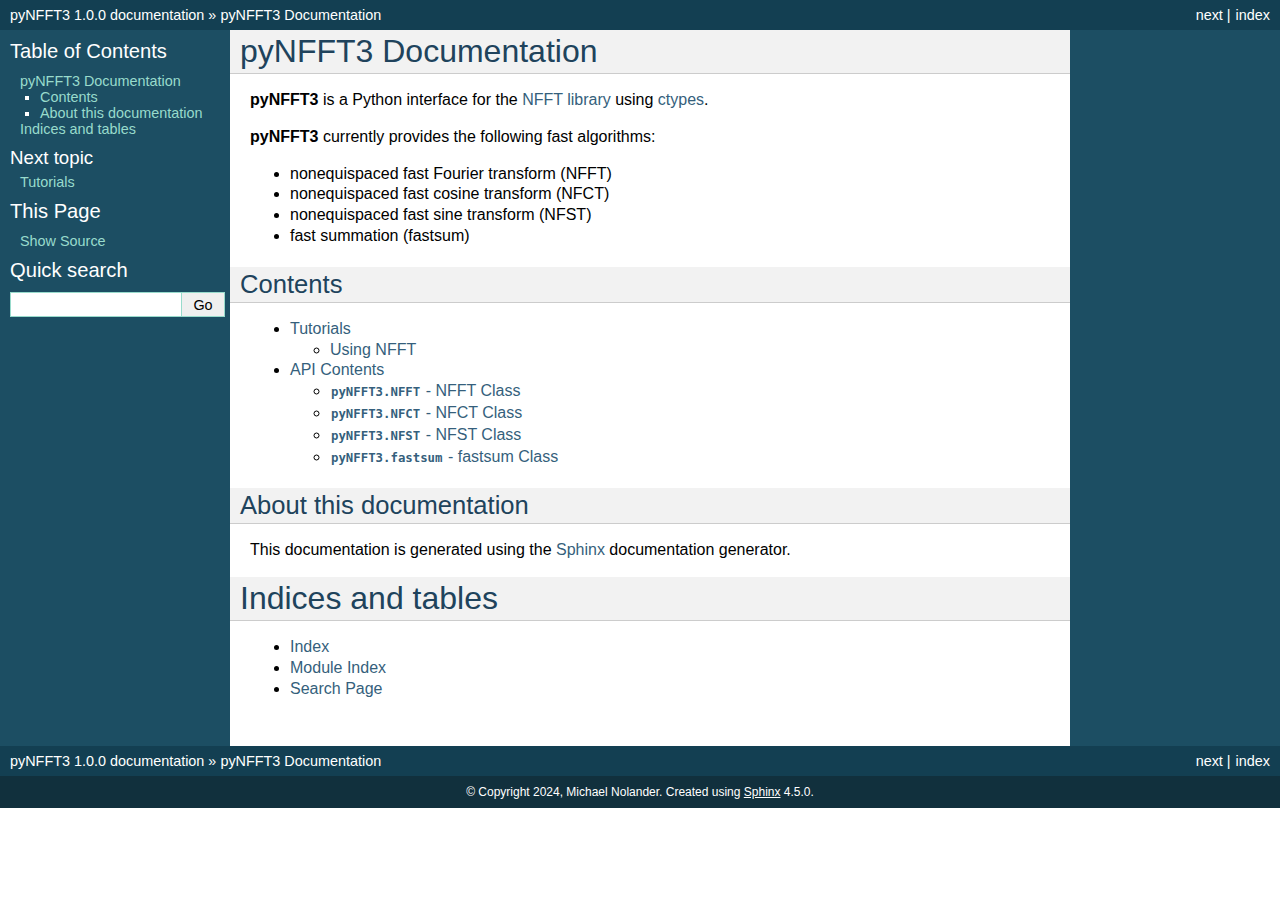
==== index.html @ 11acdd45 "deploy: e230acec87c541a63d96c484d4fe2445d1656b60" ====
<!DOCTYPE html>

<html>
  <head>
    <meta charset="utf-8" />
    <meta name="viewport" content="width=device-width, initial-scale=1.0" />
    <title>pyNFFT3 Documentation &#8212; pyNFFT3 1.0.0 documentation</title>
    <link rel="stylesheet" type="text/css" href="_static/pygments.css" />
    <link rel="stylesheet" type="text/css" href="_static/classic.css" />
    
    <script data-url_root="./" id="documentation_options" src="_static/documentation_options.js"></script>
    <script src="_static/jquery.js"></script>
    <script src="_static/underscore.js"></script>
    <script src="_static/doctools.js"></script>
    
    <link rel="index" title="Index" href="genindex.html" />
    <link rel="search" title="Search" href="search.html" />
    <link rel="next" title="Tutorials" href="tutorial.html" /> 
  </head><body>
    <div class="related" role="navigation" aria-label="related navigation">
      <h3>Navigation</h3>
      <ul>
        <li class="right" style="margin-right: 10px">
          <a href="genindex.html" title="General Index"
             accesskey="I">index</a></li>
        <li class="right" >
          <a href="tutorial.html" title="Tutorials"
             accesskey="N">next</a> |</li>
        <li class="nav-item nav-item-0"><a href="#">pyNFFT3 1.0.0 documentation</a> &#187;</li>
        <li class="nav-item nav-item-this"><a href="">pyNFFT3 Documentation</a></li> 
      </ul>
    </div>  

    <div class="document">
      <div class="documentwrapper">
        <div class="bodywrapper">
          <div class="body" role="main">
            
  <div class="section" id="pynfft3-documentation">
<h1>pyNFFT3 Documentation<a class="headerlink" href="#pynfft3-documentation" title="Permalink to this headline">¶</a></h1>
<p><strong>pyNFFT3</strong> is a Python interface for the <a class="reference external" href="http://www-user.tu-chemnitz.de/~potts/nfft/">NFFT library</a> using <a class="reference external" href="https://docs.python.org/3/library/ctypes.html">ctypes</a>.</p>
<p><strong>pyNFFT3</strong> currently provides the following fast algorithms:</p>
<ul class="simple">
<li><p>nonequispaced fast Fourier transform (NFFT)</p></li>
<li><p>nonequispaced fast cosine transform (NFCT)</p></li>
<li><p>nonequispaced fast sine transform (NFST)</p></li>
<li><p>fast summation (fastsum)</p></li>
</ul>
<div class="section" id="contents">
<h2>Contents<a class="headerlink" href="#contents" title="Permalink to this headline">¶</a></h2>
<div class="toctree-wrapper compound">
<ul>
<li class="toctree-l1"><a class="reference internal" href="tutorial.html">Tutorials</a><ul>
<li class="toctree-l2"><a class="reference internal" href="tutorial.html#using-nfft">Using NFFT</a></li>
</ul>
</li>
<li class="toctree-l1"><a class="reference internal" href="api.html">API Contents</a><ul>
<li class="toctree-l2"><a class="reference internal" href="api/nfft.html"><code class="docutils literal notranslate"><span class="pre">pyNFFT3.NFFT</span></code> - NFFT Class</a></li>
<li class="toctree-l2"><a class="reference internal" href="api/nfct.html"><code class="docutils literal notranslate"><span class="pre">pyNFFT3.NFCT</span></code> - NFCT Class</a></li>
<li class="toctree-l2"><a class="reference internal" href="api/nfst.html"><code class="docutils literal notranslate"><span class="pre">pyNFFT3.NFST</span></code> - NFST Class</a></li>
<li class="toctree-l2"><a class="reference internal" href="api/fastsum.html"><code class="docutils literal notranslate"><span class="pre">pyNFFT3.fastsum</span></code> - fastsum Class</a></li>
</ul>
</li>
</ul>
</div>
</div>
<div class="section" id="about-this-documentation">
<h2>About this documentation<a class="headerlink" href="#about-this-documentation" title="Permalink to this headline">¶</a></h2>
<p>This documentation is generated using the <a class="reference external" href="http://sphinx.pocoo.org/">Sphinx</a> documentation generator.</p>
</div>
</div>
<div class="section" id="indices-and-tables">
<h1>Indices and tables<a class="headerlink" href="#indices-and-tables" title="Permalink to this headline">¶</a></h1>
<ul class="simple">
<li><p><a class="reference internal" href="genindex.html"><span class="std std-ref">Index</span></a></p></li>
<li><p><a class="reference internal" href="py-modindex.html"><span class="std std-ref">Module Index</span></a></p></li>
<li><p><a class="reference internal" href="search.html"><span class="std std-ref">Search Page</span></a></p></li>
</ul>
</div>


            <div class="clearer"></div>
          </div>
        </div>
      </div>
      <div class="sphinxsidebar" role="navigation" aria-label="main navigation">
        <div class="sphinxsidebarwrapper">
  <div>
    <h3><a href="#">Table of Contents</a></h3>
    <ul>
<li><a class="reference internal" href="#">pyNFFT3 Documentation</a><ul>
<li><a class="reference internal" href="#contents">Contents</a></li>
<li><a class="reference internal" href="#about-this-documentation">About this documentation</a></li>
</ul>
</li>
<li><a class="reference internal" href="#indices-and-tables">Indices and tables</a></li>
</ul>

  </div>
  <div>
    <h4>Next topic</h4>
    <p class="topless"><a href="tutorial.html"
                          title="next chapter">Tutorials</a></p>
  </div>
  <div role="note" aria-label="source link">
    <h3>This Page</h3>
    <ul class="this-page-menu">
      <li><a href="_sources/index.rst.txt"
            rel="nofollow">Show Source</a></li>
    </ul>
   </div>
<div id="searchbox" style="display: none" role="search">
  <h3 id="searchlabel">Quick search</h3>
    <div class="searchformwrapper">
    <form class="search" action="search.html" method="get">
      <input type="text" name="q" aria-labelledby="searchlabel" autocomplete="off" autocorrect="off" autocapitalize="off" spellcheck="false"/>
      <input type="submit" value="Go" />
    </form>
    </div>
</div>
<script>$('#searchbox').show(0);</script>
        </div>
      </div>
      <div class="clearer"></div>
    </div>
    <div class="related" role="navigation" aria-label="related navigation">
      <h3>Navigation</h3>
      <ul>
        <li class="right" style="margin-right: 10px">
          <a href="genindex.html" title="General Index"
             >index</a></li>
        <li class="right" >
          <a href="tutorial.html" title="Tutorials"
             >next</a> |</li>
        <li class="nav-item nav-item-0"><a href="#">pyNFFT3 1.0.0 documentation</a> &#187;</li>
        <li class="nav-item nav-item-this"><a href="">pyNFFT3 Documentation</a></li> 
      </ul>
    </div>
    <div class="footer" role="contentinfo">
        &#169; Copyright 2024, Michael Nolander.
      Created using <a href="https://www.sphinx-doc.org/">Sphinx</a> 4.5.0.
    </div>
  </body>
</html>
---- _static/pygments.css ----
.highlight .hll { background-color: #ffffcc }
.highlight  { background: #eeffcc; }
.highlight .c { color: #408090; font-style: italic } /* Comment */
.highlight .err { border: 1px solid #FF0000 } /* Error */
.highlight .k { color: #007020; font-weight: bold } /* Keyword */
.highlight .o { color: #666666 } /* Operator */
.highlight .ch { color: #408090; font-style: italic } /* Comment.Hashbang */
.highlight .cm { color: #408090; font-style: italic } /* Comment.Multiline */
.highlight .cp { color: #007020 } /* Comment.Preproc */
.highlight .cpf { color: #408090; font-style: italic } /* Comment.PreprocFile */
.highlight .c1 { color: #408090; font-style: italic } /* Comment.Single */
.highlight .cs { color: #408090; background-color: #fff0f0 } /* Comment.Special */
.highlight .gd { color: #A00000 } /* Generic.Deleted */
.highlight .ge { font-style: italic } /* Generic.Emph */
.highlight .gr { color: #FF0000 } /* Generic.Error */
.highlight .gh { color: #000080; font-weight: bold } /* Generic.Heading */
.highlight .gi { color: #00A000 } /* Generic.Inserted */
.highlight .go { color: #333333 } /* Generic.Output */
.highlight .gp { color: #c65d09; font-weight: bold } /* Generic.Prompt */
.highlight .gs { font-weight: bold } /* Generic.Strong */
.highlight .gu { color: #800080; font-weight: bold } /* Generic.Subheading */
.highlight .gt { color: #0044DD } /* Generic.Traceback */
.highlight .kc { color: #007020; font-weight: bold } /* Keyword.Constant */
.highlight .kd { color: #007020; font-weight: bold } /* Keyword.Declaration */
.highlight .kn { color: #007020; font-weight: bold } /* Keyword.Namespace */
.highlight .kp { color: #007020 } /* Keyword.Pseudo */
.highlight .kr { color: #007020; font-weight: bold } /* Keyword.Reserved */
.highlight .kt { color: #902000 } /* Keyword.Type */
.highlight .m { color: #208050 } /* Literal.Number */
.highlight .s { color: #4070a0 } /* Literal.String */
.highlight .na { color: #4070a0 } /* Name.Attribute */
.highlight .nb { color: #007020 } /* Name.Builtin */
.highlight .nc { color: #0e84b5; font-weight: bold } /* Name.Class */
.highlight .no { color: #60add5 } /* Name.Constant */
.highlight .nd { color: #555555; font-weight: bold } /* Name.Decorator */
.highlight .ni { color: #d55537; font-weight: bold } /* Name.Entity */
.highlight .ne { color: #007020 } /* Name.Exception */
.highlight .nf { color: #06287e } /* Name.Function */
.highlight .nl { color: #002070; font-weight: bold } /* Name.Label */
.highlight .nn { color: #0e84b5; font-weight: bold } /* Name.Namespace */
.highlight .nt { color: #062873; font-weight: bold } /* Name.Tag */
.highlight .nv { color: #bb60d5 } /* Name.Variable */
.highlight .ow { color: #007020; font-weight: bold } /* Operator.Word */
.highlight .w { color: #bbbbbb } /* Text.Whitespace */
.highlight .mb { color: #208050 } /* Literal.Number.Bin */
.highlight .mf { color: #208050 } /* Literal.Number.Float */
.highlight .mh { color: #208050 } /* Literal.Number.Hex */
.highlight .mi { color: #208050 } /* Literal.Number.Integer */
.highlight .mo { color: #208050 } /* Literal.Number.Oct */
.highlight .sa { color: #4070a0 } /* Literal.String.Affix */
.highlight .sb { color: #4070a0 } /* Literal.String.Backtick */
.highlight .sc { color: #4070a0 } /* Literal.String.Char */
.highlight .dl { color: #4070a0 } /* Literal.String.Delimiter */
.highlight .sd { color: #4070a0; font-style: italic } /* Literal.String.Doc */
.highlight .s2 { color: #4070a0 } /* Literal.String.Double */
.highlight .se { color: #4070a0; font-weight: bold } /* Literal.String.Escape */
.highlight .sh { color: #4070a0 } /* Literal.String.Heredoc */
.highlight .si { color: #70a0d0; font-style: italic } /* Literal.String.Interpol */
.highlight .sx { color: #c65d09 } /* Literal.String.Other */
.highlight .sr { color: #235388 } /* Literal.String.Regex */
.highlight .s1 { color: #4070a0 } /* Literal.String.Single */
.highlight .ss { color: #517918 } /* Literal.String.Symbol */
.highlight .bp { color: #007020 } /* Name.Builtin.Pseudo */
.highlight .fm { color: #06287e } /* Name.Function.Magic */
.highlight .vc { color: #bb60d5 } /* Name.Variable.Class */
.highlight .vg { color: #bb60d5 } /* Name.Variable.Global */
.highlight .vi { color: #bb60d5 } /* Name.Variable.Instance */
.highlight .vm { color: #bb60d5 } /* Name.Variable.Magic */
.highlight .il { color: #208050 } /* Literal.Number.Integer.Long */
---- _static/classic.css ----
/*
 * classic.css_t
 * ~~~~~~~~~~~~~
 *
 * Sphinx stylesheet -- classic theme.
 *
 * :copyright: Copyright 2007-2022 by the Sphinx team, see AUTHORS.
 * :license: BSD, see LICENSE for details.
 *
 */

@import url("basic.css");

/* -- page layout ----------------------------------------------------------- */

html {
    /* CSS hack for macOS's scrollbar (see #1125) */
    background-color: #FFFFFF;
}

body {
    font-family: sans-serif;
    font-size: 100%;
    background-color: #11303d;
    color: #000;
    margin: 0;
    padding: 0;
}

div.document {
    background-color: #1c4e63;
}

div.documentwrapper {
    float: left;
    width: 100%;
}

div.bodywrapper {
    margin: 0 0 0 230px;
}

div.body {
    background-color: #ffffff;
    color: #000000;
    padding: 0 20px 30px 20px;
}

div.footer {
    color: #ffffff;
    width: 100%;
    padding: 9px 0 9px 0;
    text-align: center;
    font-size: 75%;
}

div.footer a {
    color: #ffffff;
    text-decoration: underline;
}

div.related {
    background-color: #133f52;
    line-height: 30px;
    color: #ffffff;
}

div.related a {
    color: #ffffff;
}

div.sphinxsidebar {
}

div.sphinxsidebar h3 {
    font-family: 'Trebuchet MS', sans-serif;
    color: #ffffff;
    font-size: 1.4em;
    font-weight: normal;
    margin: 0;
    padding: 0;
}

div.sphinxsidebar h3 a {
    color: #ffffff;
}

div.sphinxsidebar h4 {
    font-family: 'Trebuchet MS', sans-serif;
    color: #ffffff;
    font-size: 1.3em;
    font-weight: normal;
    margin: 5px 0 0 0;
    padding: 0;
}

div.sphinxsidebar p {
    color: #ffffff;
}

div.sphinxsidebar p.topless {
    margin: 5px 10px 10px 10px;
}

div.sphinxsidebar ul {
    margin: 10px;
    padding: 0;
    color: #ffffff;
}

div.sphinxsidebar a {
    color: #98dbcc;
}

div.sphinxsidebar input {
    border: 1px solid #98dbcc;
    font-family: sans-serif;
    font-size: 1em;
}



/* -- hyperlink styles ------------------------------------------------------ */

a {
    color: #355f7c;
    text-decoration: none;
}

a:visited {
    color: #355f7c;
    text-decoration: none;
}

a:hover {
    text-decoration: underline;
}



/* -- body styles ----------------------------------------------------------- */

div.body h1,
div.body h2,
div.body h3,
div.body h4,
div.body h5,
div.body h6 {
    font-family: 'Trebuchet MS', sans-serif;
    background-color: #f2f2f2;
    font-weight: normal;
    color: #20435c;
    border-bottom: 1px solid #ccc;
    margin: 20px -20px 10px -20px;
    padding: 3px 0 3px 10px;
}

div.body h1 { margin-top: 0; font-size: 200%; }
div.body h2 { font-size: 160%; }
div.body h3 { font-size: 140%; }
div.body h4 { font-size: 120%; }
div.body h5 { font-size: 110%; }
div.body h6 { font-size: 100%; }

a.headerlink {
    color: #c60f0f;
    font-size: 0.8em;
    padding: 0 4px 0 4px;
    text-decoration: none;
}

a.headerlink:hover {
    background-color: #c60f0f;
    color: white;
}

div.body p, div.body dd, div.body li, div.body blockquote {
    text-align: justify;
    line-height: 130%;
}

div.admonition p.admonition-title + p {
    display: inline;
}

div.admonition p {
    margin-bottom: 5px;
}

div.admonition pre {
    margin-bottom: 5px;
}

div.admonition ul, div.admonition ol {
    margin-bottom: 5px;
}

div.note {
    background-color: #eee;
    border: 1px solid #ccc;
}

div.seealso {
    background-color: #ffc;
    border: 1px solid #ff6;
}

div.topic {
    background-color: #eee;
}

div.warning {
    background-color: #ffe4e4;
    border: 1px solid #f66;
}

p.admonition-title {
    display: inline;
}

p.admonition-title:after {
    content: ":";
}

pre {
    padding: 5px;
    background-color: unset;
    color: unset;
    line-height: 120%;
    border: 1px solid #ac9;
    border-left: none;
    border-right: none;
}

code {
    background-color: #ecf0f3;
    padding: 0 1px 0 1px;
    font-size: 0.95em;
}

th, dl.field-list > dt {
    background-color: #ede;
}

.warning code {
    background: #efc2c2;
}

.note code {
    background: #d6d6d6;
}

.viewcode-back {
    font-family: sans-serif;
}

div.viewcode-block:target {
    background-color: #f4debf;
    border-top: 1px solid #ac9;
    border-bottom: 1px solid #ac9;
}

div.code-block-caption {
    color: #efefef;
    background-color: #1c4e63;
}
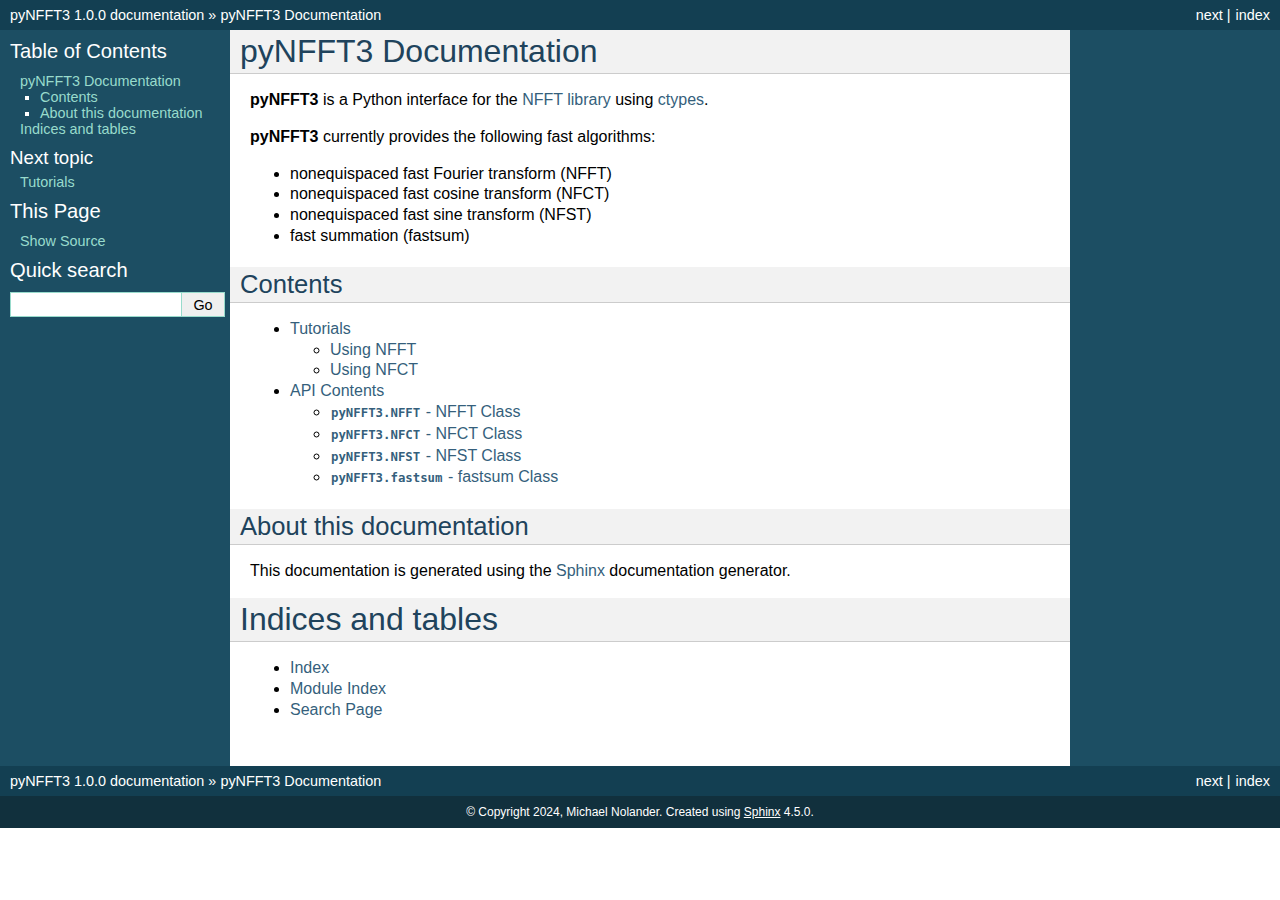
==== commit 83c5f57a: "deploy: 9af689ef7430a5365344ae1065f866d056c8a0eb" ====
--- a/index.html
+++ b/index.html
@@ -53,6 +53,7 @@
 <ul>
 <li class="toctree-l1"><a class="reference internal" href="tutorial.html">Tutorials</a><ul>
 <li class="toctree-l2"><a class="reference internal" href="tutorial.html#using-nfft">Using NFFT</a></li>
+<li class="toctree-l2"><a class="reference internal" href="tutorial.html#using-nfct">Using NFCT</a></li>
 </ul>
 </li>
 <li class="toctree-l1"><a class="reference internal" href="api.html">API Contents</a><ul>
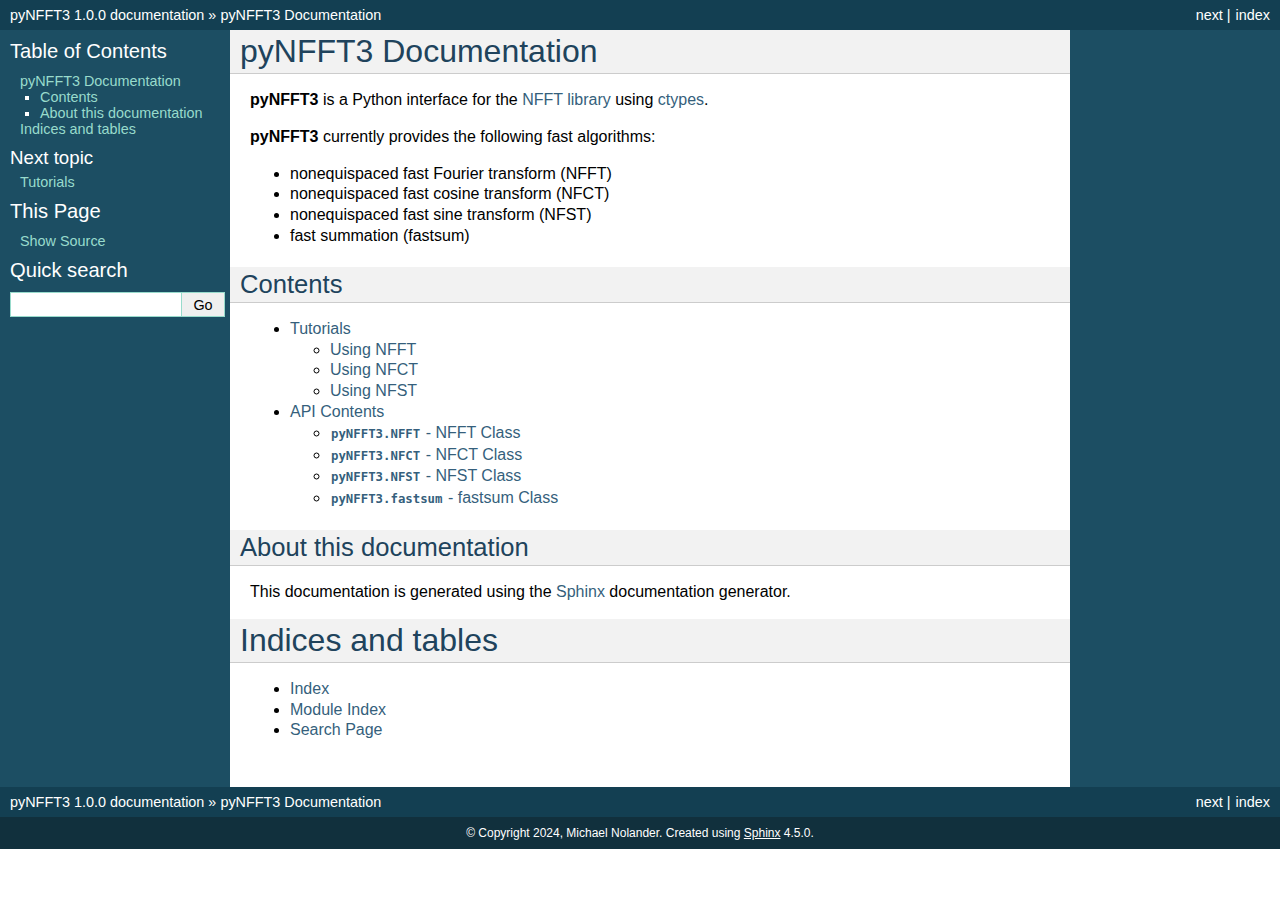
==== commit 1afb0c6d: "deploy: f9c8f88cd0a43ab10b12b66e527660b9aab0d4fb" ====
--- a/index.html
+++ b/index.html
@@ -54,6 +54,7 @@
 <li class="toctree-l1"><a class="reference internal" href="tutorial.html">Tutorials</a><ul>
 <li class="toctree-l2"><a class="reference internal" href="tutorial.html#using-nfft">Using NFFT</a></li>
 <li class="toctree-l2"><a class="reference internal" href="tutorial.html#using-nfct">Using NFCT</a></li>
+<li class="toctree-l2"><a class="reference internal" href="tutorial.html#using-nfst">Using NFST</a></li>
 </ul>
 </li>
 <li class="toctree-l1"><a class="reference internal" href="api.html">API Contents</a><ul>
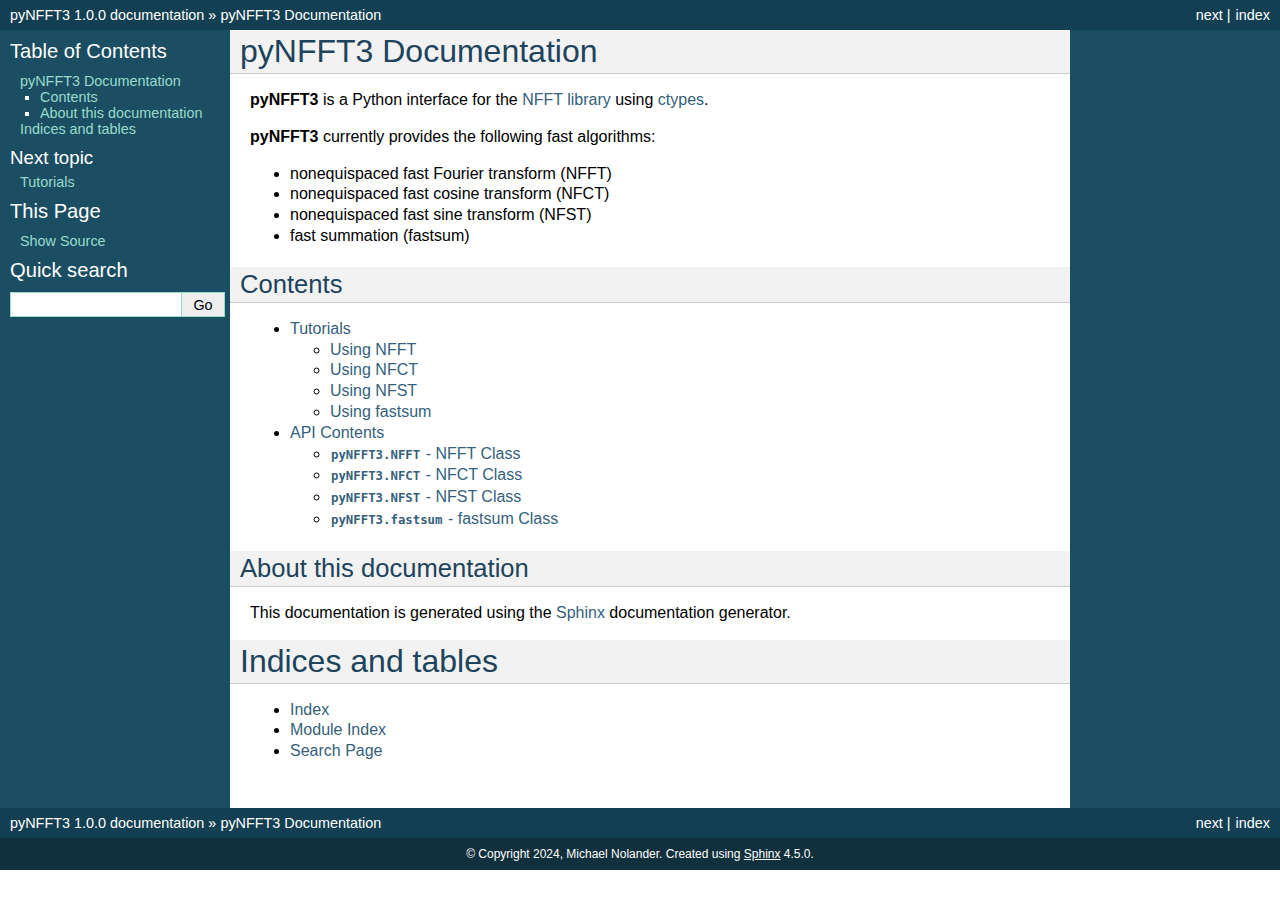
==== commit 128431d9: "deploy: b0dff50cfcfeeffd9f31f41f5afafb94a240a94c" ====
--- a/index.html
+++ b/index.html
@@ -55,6 +55,7 @@
 <li class="toctree-l2"><a class="reference internal" href="tutorial.html#using-nfft">Using NFFT</a></li>
 <li class="toctree-l2"><a class="reference internal" href="tutorial.html#using-nfct">Using NFCT</a></li>
 <li class="toctree-l2"><a class="reference internal" href="tutorial.html#using-nfst">Using NFST</a></li>
+<li class="toctree-l2"><a class="reference internal" href="tutorial.html#using-fastsum">Using fastsum</a></li>
 </ul>
 </li>
 <li class="toctree-l1"><a class="reference internal" href="api.html">API Contents</a><ul>
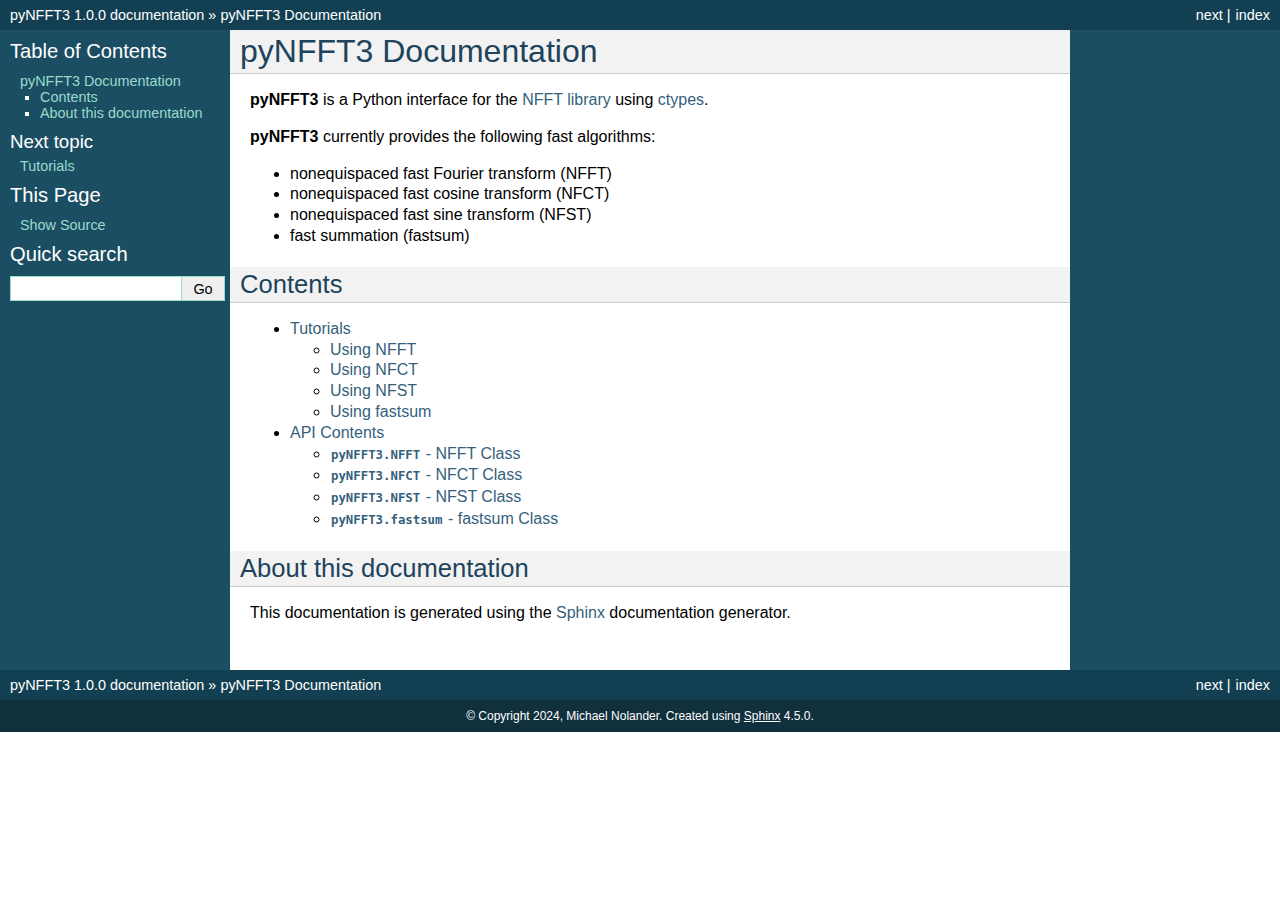
==== commit 9f7ad641: "deploy: 38bea6db4cb70b816cc13c2b2b8c1a0b0bb09cc1" ====
--- a/index.html
+++ b/index.html
@@ -73,14 +73,6 @@
 <p>This documentation is generated using the <a class="reference external" href="http://sphinx.pocoo.org/">Sphinx</a> documentation generator.</p>
 </div>
 </div>
-<div class="section" id="indices-and-tables">
-<h1>Indices and tables<a class="headerlink" href="#indices-and-tables" title="Permalink to this headline">¶</a></h1>
-<ul class="simple">
-<li><p><a class="reference internal" href="genindex.html"><span class="std std-ref">Index</span></a></p></li>
-<li><p><a class="reference internal" href="py-modindex.html"><span class="std std-ref">Module Index</span></a></p></li>
-<li><p><a class="reference internal" href="search.html"><span class="std std-ref">Search Page</span></a></p></li>
-</ul>
-</div>
 
 
             <div class="clearer"></div>
@@ -97,7 +89,6 @@
 <li><a class="reference internal" href="#about-this-documentation">About this documentation</a></li>
 </ul>
 </li>
-<li><a class="reference internal" href="#indices-and-tables">Indices and tables</a></li>
 </ul>
 
   </div>
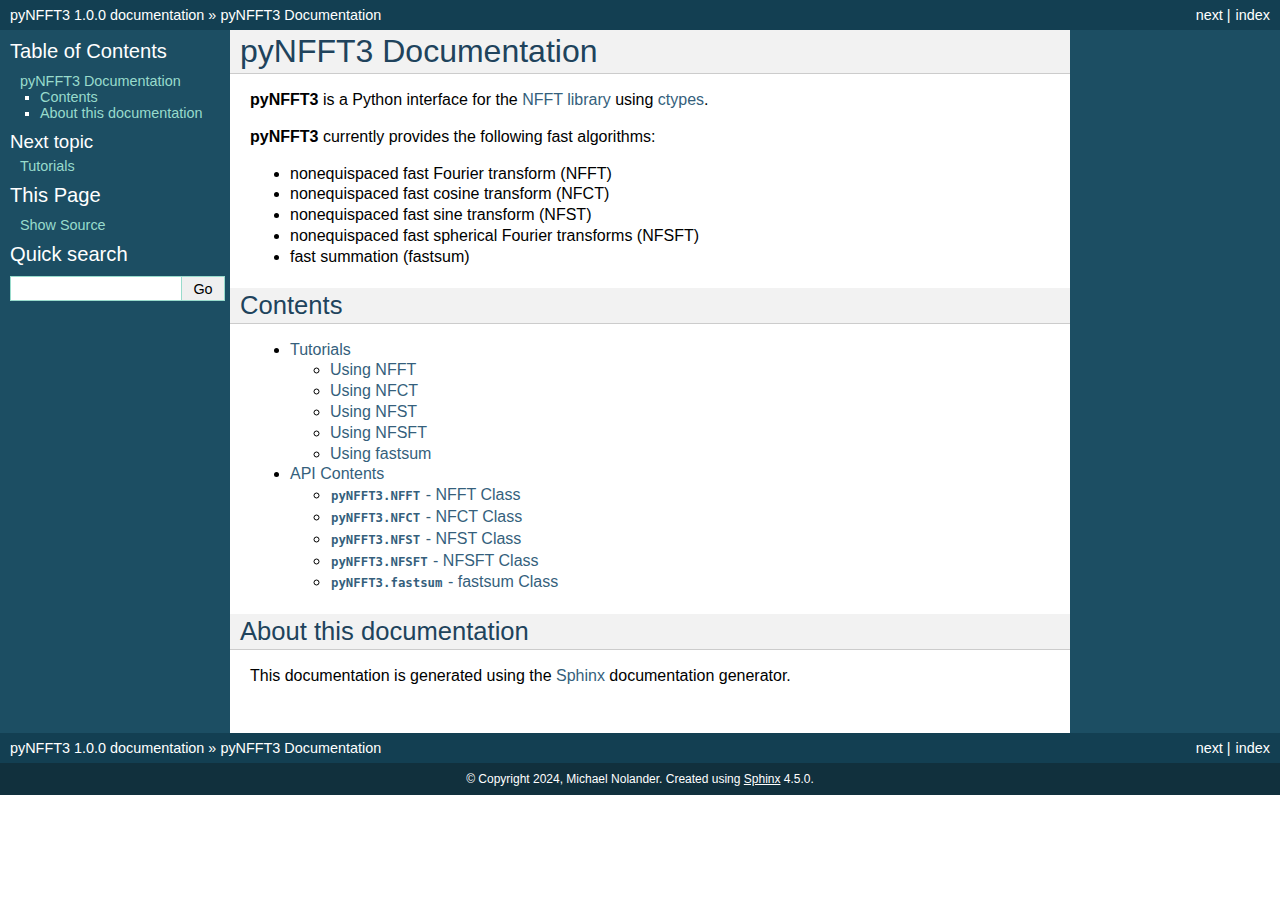
==== commit 2a125c13: "deploy: e067af3b3df44aa25a55337a8fec1ecb42c3579d" ====
--- a/index.html
+++ b/index.html
@@ -45,6 +45,7 @@
 <li><p>nonequispaced fast Fourier transform (NFFT)</p></li>
 <li><p>nonequispaced fast cosine transform (NFCT)</p></li>
 <li><p>nonequispaced fast sine transform (NFST)</p></li>
+<li><p>nonequispaced fast spherical Fourier transforms (NFSFT)</p></li>
 <li><p>fast summation (fastsum)</p></li>
 </ul>
 <div class="section" id="contents">
@@ -55,6 +56,7 @@
 <li class="toctree-l2"><a class="reference internal" href="tutorial.html#using-nfft">Using NFFT</a></li>
 <li class="toctree-l2"><a class="reference internal" href="tutorial.html#using-nfct">Using NFCT</a></li>
 <li class="toctree-l2"><a class="reference internal" href="tutorial.html#using-nfst">Using NFST</a></li>
+<li class="toctree-l2"><a class="reference internal" href="tutorial.html#using-nfsft">Using NFSFT</a></li>
 <li class="toctree-l2"><a class="reference internal" href="tutorial.html#using-fastsum">Using fastsum</a></li>
 </ul>
 </li>
@@ -62,6 +64,7 @@
 <li class="toctree-l2"><a class="reference internal" href="api/nfft.html"><code class="docutils literal notranslate"><span class="pre">pyNFFT3.NFFT</span></code> - NFFT Class</a></li>
 <li class="toctree-l2"><a class="reference internal" href="api/nfct.html"><code class="docutils literal notranslate"><span class="pre">pyNFFT3.NFCT</span></code> - NFCT Class</a></li>
 <li class="toctree-l2"><a class="reference internal" href="api/nfst.html"><code class="docutils literal notranslate"><span class="pre">pyNFFT3.NFST</span></code> - NFST Class</a></li>
+<li class="toctree-l2"><a class="reference internal" href="api/nfsft.html"><code class="docutils literal notranslate"><span class="pre">pyNFFT3.NFSFT</span></code> - NFSFT Class</a></li>
 <li class="toctree-l2"><a class="reference internal" href="api/fastsum.html"><code class="docutils literal notranslate"><span class="pre">pyNFFT3.fastsum</span></code> - fastsum Class</a></li>
 </ul>
 </li>
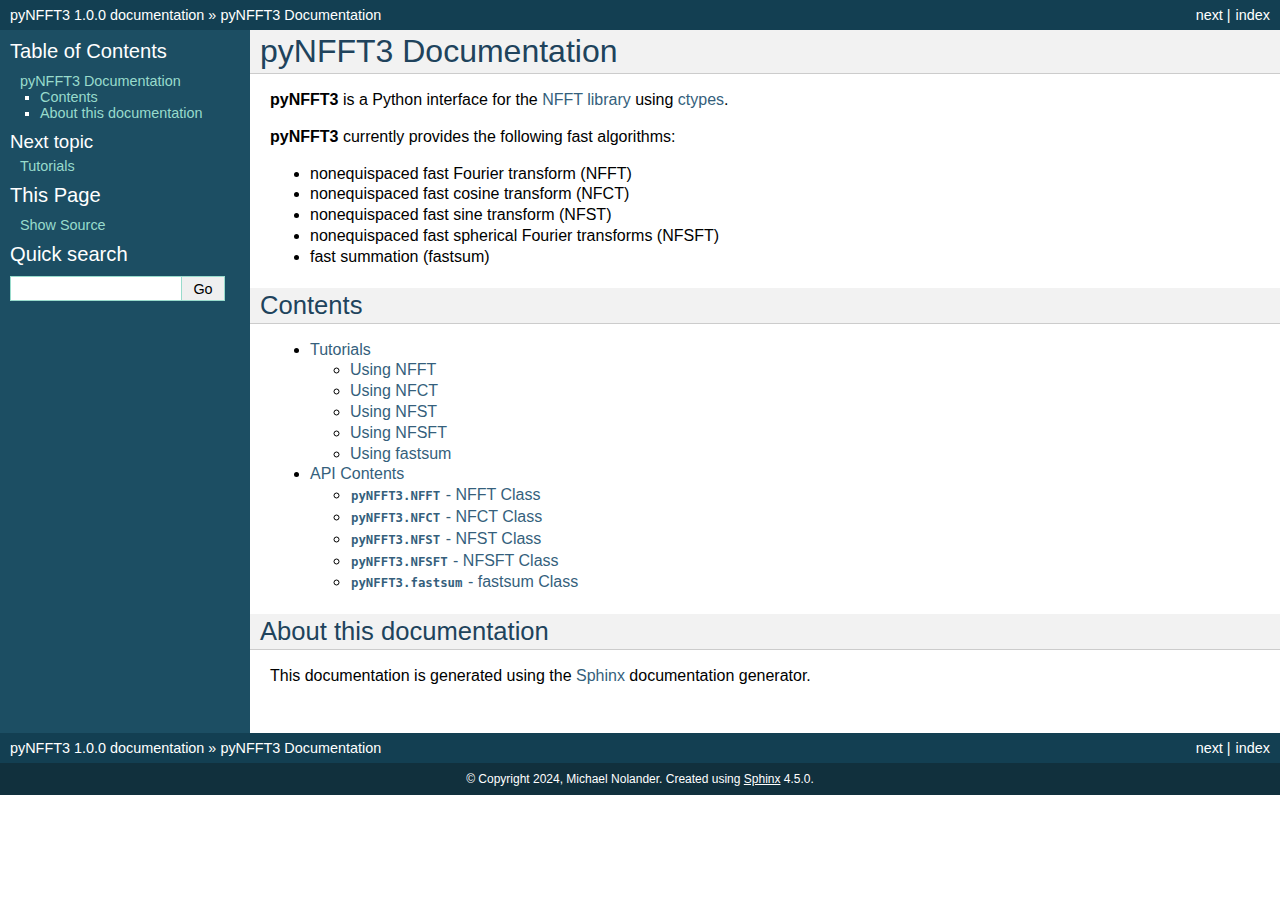
==== commit f86477ac: "deploy: a41f79c47e6022cbe6675d62a8e2c7600cff10c7" ====
--- a/index.html
+++ b/index.html
@@ -8,6 +8,7 @@
     <title>pyNFFT3 Documentation &#8212; pyNFFT3 1.0.0 documentation</title>
     <link rel="stylesheet" type="text/css" href="_static/pygments.css" />
     <link rel="stylesheet" type="text/css" href="_static/classic.css" />
+    <link rel="stylesheet" type="text/css" href="_static/custom.css" />
     
     <script data-url_root="./" id="documentation_options" src="_static/documentation_options.js"></script>
     <script src="_static/jquery.js"></script>
--- a/_static/custom.css
+++ b/_static/custom.css
@@ -0,0 +1,8 @@
+div.body {
+    min-width: 360px;
+    max-width: 1200px;
+}
+
+div.bodywrapper {
+    margin: 0 0 0 250px;
+}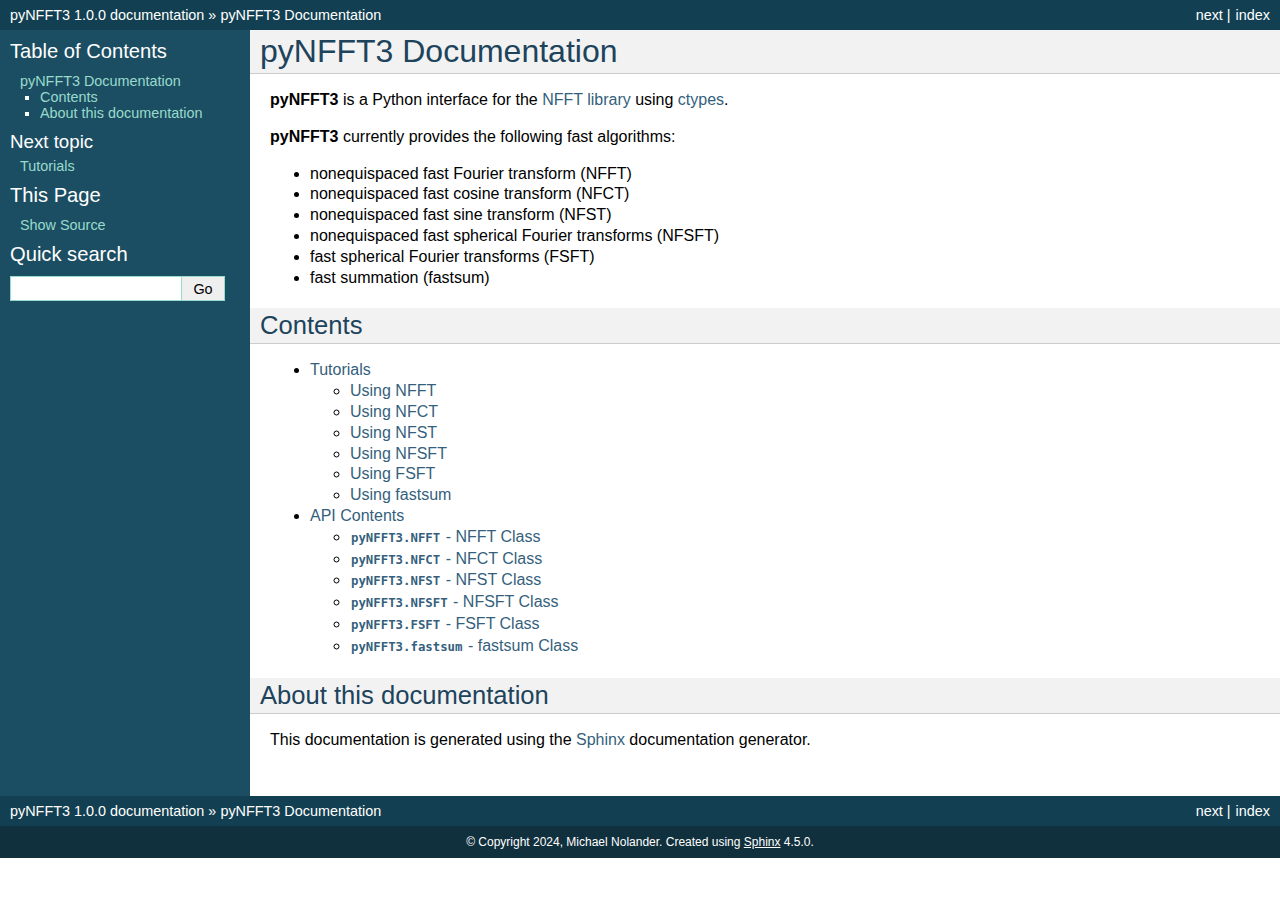
==== commit cd89b3ed: "deploy: 552d69a11d5efea8c92452f3dddfb2343378b822" ====
--- a/index.html
+++ b/index.html
@@ -47,6 +47,7 @@
 <li><p>nonequispaced fast cosine transform (NFCT)</p></li>
 <li><p>nonequispaced fast sine transform (NFST)</p></li>
 <li><p>nonequispaced fast spherical Fourier transforms (NFSFT)</p></li>
+<li><p>fast spherical Fourier transforms (FSFT)</p></li>
 <li><p>fast summation (fastsum)</p></li>
 </ul>
 <div class="section" id="contents">
@@ -58,6 +59,7 @@
 <li class="toctree-l2"><a class="reference internal" href="tutorial.html#using-nfct">Using NFCT</a></li>
 <li class="toctree-l2"><a class="reference internal" href="tutorial.html#using-nfst">Using NFST</a></li>
 <li class="toctree-l2"><a class="reference internal" href="tutorial.html#using-nfsft">Using NFSFT</a></li>
+<li class="toctree-l2"><a class="reference internal" href="tutorial.html#using-fsft">Using FSFT</a></li>
 <li class="toctree-l2"><a class="reference internal" href="tutorial.html#using-fastsum">Using fastsum</a></li>
 </ul>
 </li>
@@ -66,6 +68,7 @@
 <li class="toctree-l2"><a class="reference internal" href="api/nfct.html"><code class="docutils literal notranslate"><span class="pre">pyNFFT3.NFCT</span></code> - NFCT Class</a></li>
 <li class="toctree-l2"><a class="reference internal" href="api/nfst.html"><code class="docutils literal notranslate"><span class="pre">pyNFFT3.NFST</span></code> - NFST Class</a></li>
 <li class="toctree-l2"><a class="reference internal" href="api/nfsft.html"><code class="docutils literal notranslate"><span class="pre">pyNFFT3.NFSFT</span></code> - NFSFT Class</a></li>
+<li class="toctree-l2"><a class="reference internal" href="api/fsft.html"><code class="docutils literal notranslate"><span class="pre">pyNFFT3.FSFT</span></code> - FSFT Class</a></li>
 <li class="toctree-l2"><a class="reference internal" href="api/fastsum.html"><code class="docutils literal notranslate"><span class="pre">pyNFFT3.fastsum</span></code> - fastsum Class</a></li>
 </ul>
 </li>
